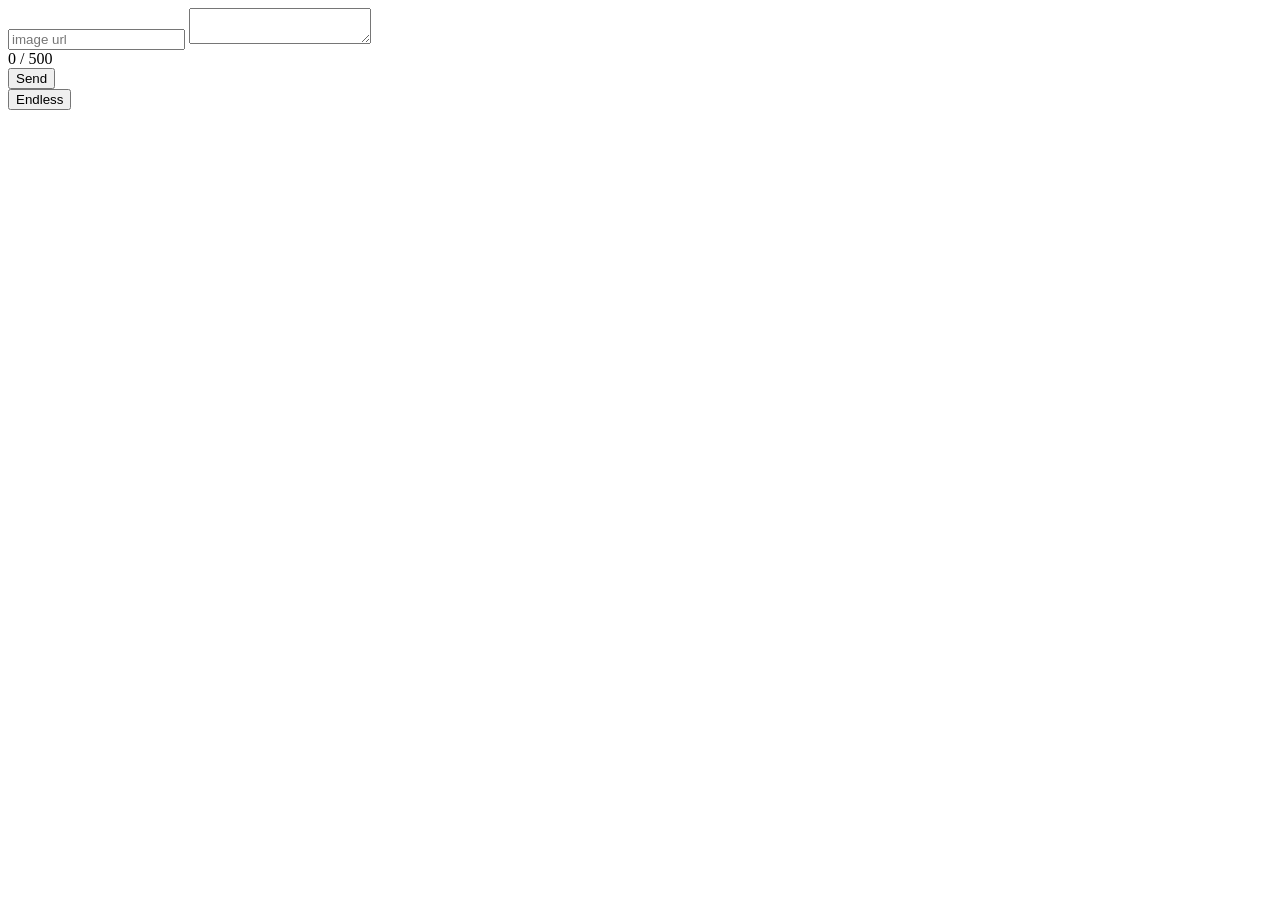
==== public/admin.html @ 8b86a1aa "init from endless" ====
<!DOCTYPE html>
<html>
<head>
<meta charset="utf-8"/>
<title>Панелька</title>

<link rel="icon" href="data:image/svg+xml,%3Csvg xmlns='http://www.w3.org/2000/svg' viewBox='0 0 100 100'%3E%3Ccircle cx='50' cy='50' r='42' fill='%237CFF00'/%3E%3C/svg%3E">

<link rel="stylesheet" href="/admin.css">
</head>

<body>

<div class="panel">

  <input id="img" placeholder="image url"/>

  <textarea id="text" maxlength="500"></textarea>

  <div id="counter">0 / 500</div>

  <button id="sendBtn">Send</button>

</div>

<!-- последний пост -->
<div id="lastPost"></div>

<!-- список -->
<div id="adminList"></div>

<!-- переход -->
<a href="/" class="endlessBtn">
  <button>Endless</button>
</a>

<script src="/admin.js" defer></script>

</body>
</html>
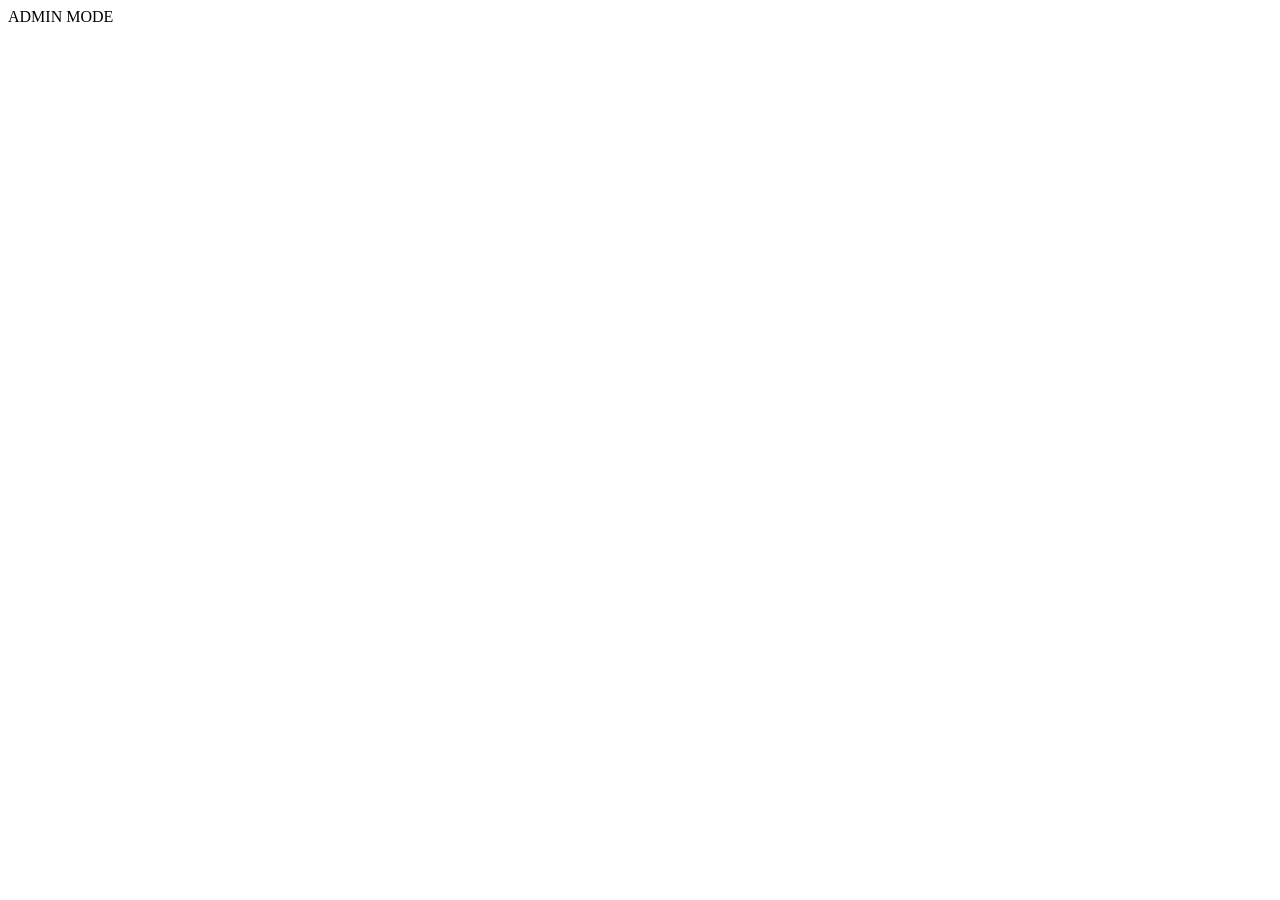
==== commit d22ee565: "123" ====
--- a/public/admin.html
+++ b/public/admin.html
@@ -1,38 +1,46 @@
 <!DOCTYPE html>
-<html>
+<html lang="en">
 <head>
-<meta charset="utf-8"/>
-<title>Панелька</title>
+<meta charset="utf-8" />
+<title>GRID ADMIN</title>
+<link rel="icon" href="data:image/svg+xml,%3Csvg xmlns='http://www.w3.org/2000/svg' viewBox='0 0 100 100'%3E%3Ccircle cx='50' cy='50' r='42' fill='%239B5CFF'/%3E%3C/svg%3E">
+<meta name="viewport" content="width=device-width, initial-scale=1.0">
 
-<link rel="icon" href="data:image/svg+xml,%3Csvg xmlns='http://www.w3.org/2000/svg' viewBox='0 0 100 100'%3E%3Ccircle cx='50' cy='50' r='42' fill='%237CFF00'/%3E%3C/svg%3E">
+<link rel="stylesheet" href="/index.css">
 
-<link rel="stylesheet" href="/admin.css">
+<style>
+#grid {
+  display: grid;
+  grid-template-columns: repeat(4, 1fr);
+  gap: 14px;
+  padding: 20px;
+}
+
+.deleteBtn {
+  margin-top: 8px;
+  background: #2a1a1a;
+  border: 1px solid #442222;
+  color: #ff6b6b;
+  padding: 6px 8px;
+  border-radius: 8px;
+  cursor: pointer;
+  font-size: 12px;
+}
+
+.deleteBtn:hover {
+  background: #3a1f1f;
+}
+</style>
+
 </head>
 
 <body>
 
-<div class="panel">
-
-  <input id="img" placeholder="image url"/>
-
-  <textarea id="text" maxlength="500"></textarea>
-
-  <div id="counter">0 / 500</div>
-
-  <button id="sendBtn">Send</button>
-
+<div id="topbar">
+  <div>ADMIN MODE</div>
 </div>
 
-<!-- последний пост -->
-<div id="lastPost"></div>
-
-<!-- список -->
-<div id="adminList"></div>
-
-<!-- переход -->
-<a href="/" class="endlessBtn">
-  <button>Endless</button>
-</a>
+<div id="grid"></div>
 
 <script src="/admin.js" defer></script>
 
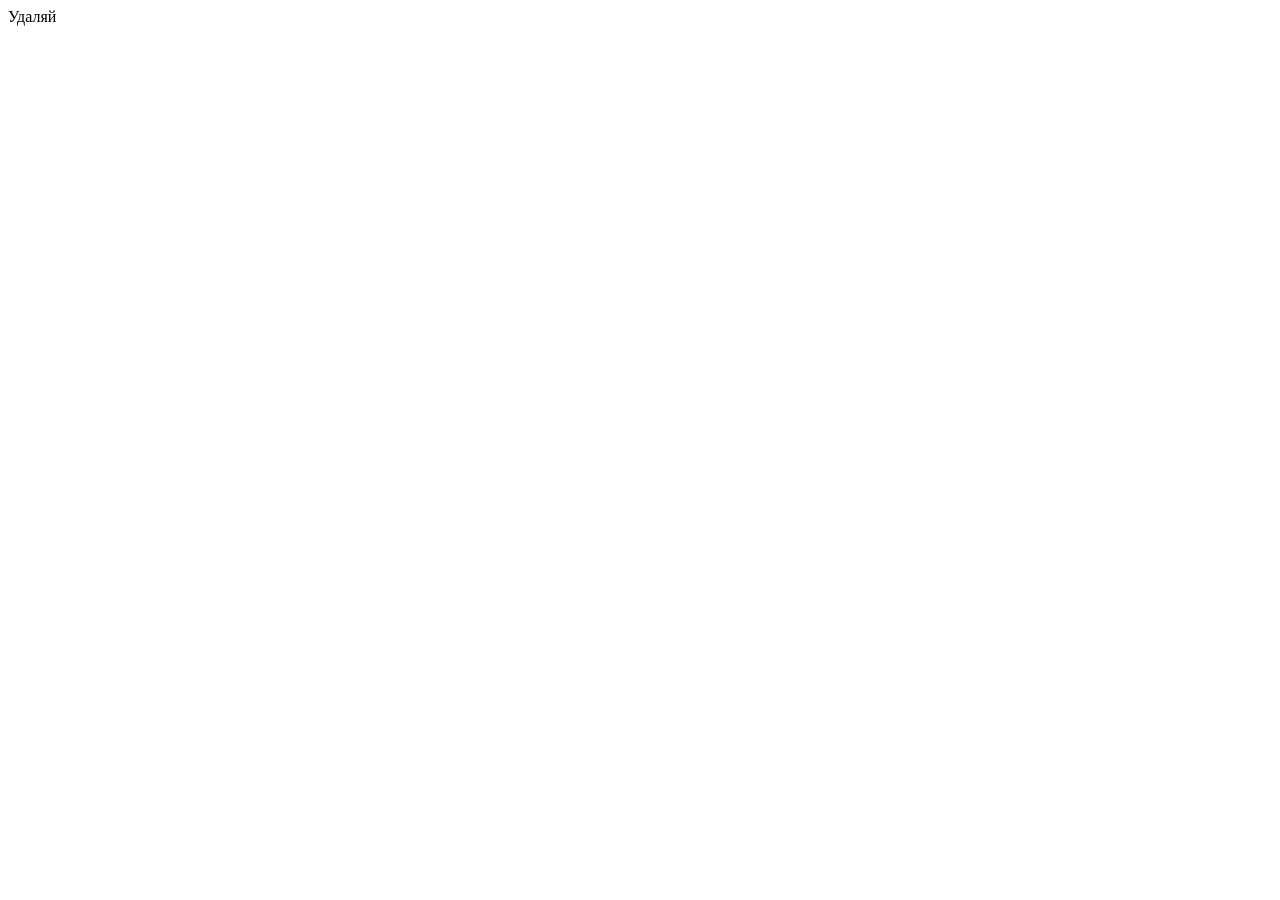
==== commit 3c97aaf5: "Update admin.html" ====
--- a/public/admin.html
+++ b/public/admin.html
@@ -2,42 +2,20 @@
 <html lang="en">
 <head>
 <meta charset="utf-8" />
-<title>GRID ADMIN</title>
+<title>Админка</title>
+
 <link rel="icon" href="data:image/svg+xml,%3Csvg xmlns='http://www.w3.org/2000/svg' viewBox='0 0 100 100'%3E%3Ccircle cx='50' cy='50' r='42' fill='%239B5CFF'/%3E%3C/svg%3E">
+
 <meta name="viewport" content="width=device-width, initial-scale=1.0">
 
-<link rel="stylesheet" href="/index.css">
-
-<style>
-#grid {
-  display: grid;
-  grid-template-columns: repeat(4, 1fr);
-  gap: 14px;
-  padding: 20px;
-}
-
-.deleteBtn {
-  margin-top: 8px;
-  background: #2a1a1a;
-  border: 1px solid #442222;
-  color: #ff6b6b;
-  padding: 6px 8px;
-  border-radius: 8px;
-  cursor: pointer;
-  font-size: 12px;
-}
-
-.deleteBtn:hover {
-  background: #3a1f1f;
-}
-</style>
+<link rel="stylesheet" href="/admin.css"> <!-- 🔥 ДОБАВИЛИ -->
 
 </head>
 
 <body>
 
 <div id="topbar">
-  <div>ADMIN MODE</div>
+  <div>Удаляй</div>
 </div>
 
 <div id="grid"></div>
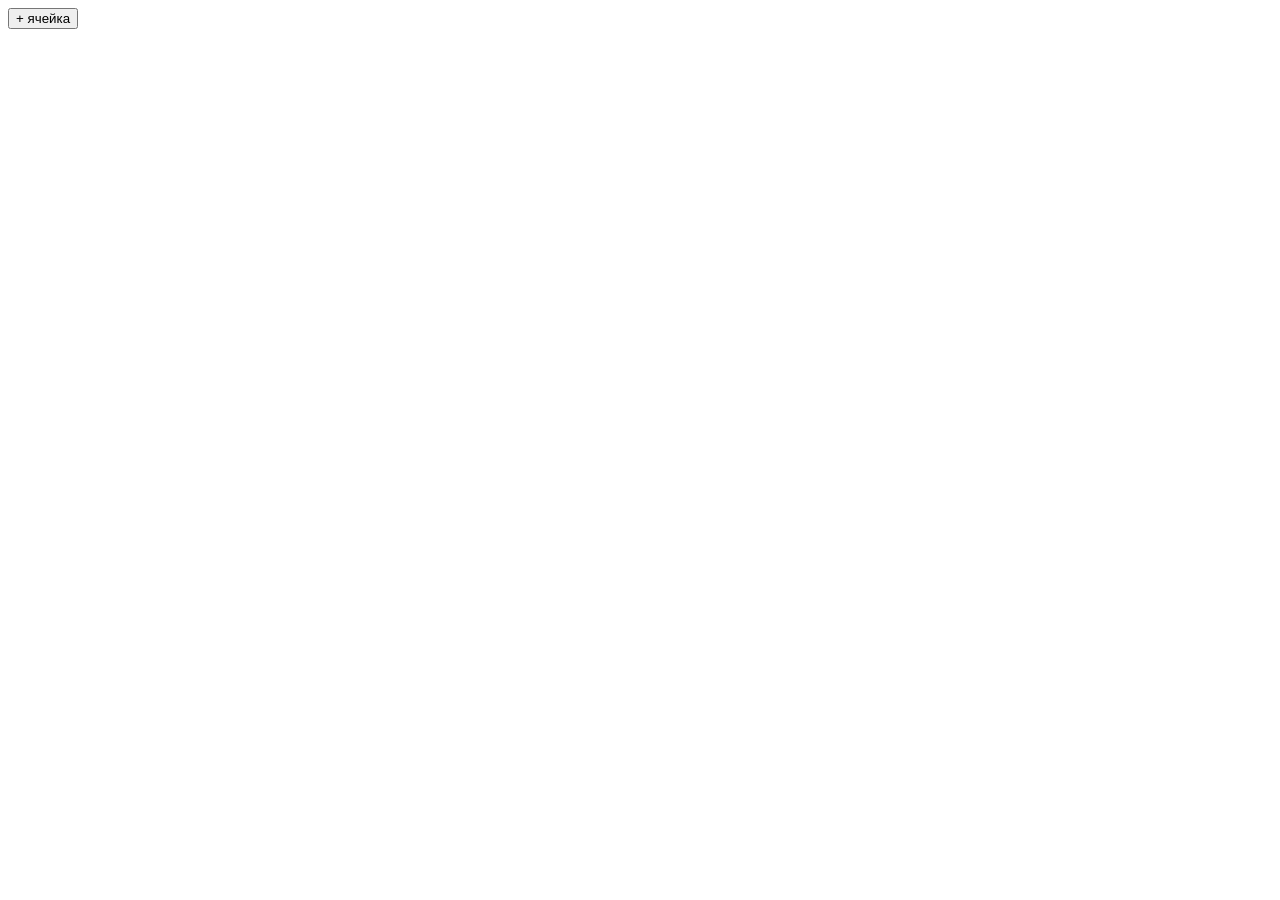
==== commit c77d34db: "1234" ====
--- a/public/admin.html
+++ b/public/admin.html
@@ -8,14 +8,14 @@
 
 <meta name="viewport" content="width=device-width, initial-scale=1.0">
 
-<link rel="stylesheet" href="/admin.css"> <!-- 🔥 ДОБАВИЛИ -->
+<link rel="stylesheet" href="/admin.css">
 
 </head>
 
 <body>
 
 <div id="topbar">
-  <div>Удаляй</div>
+  <button id="addBtn">+ ячейка</button>
 </div>
 
 <div id="grid"></div>
